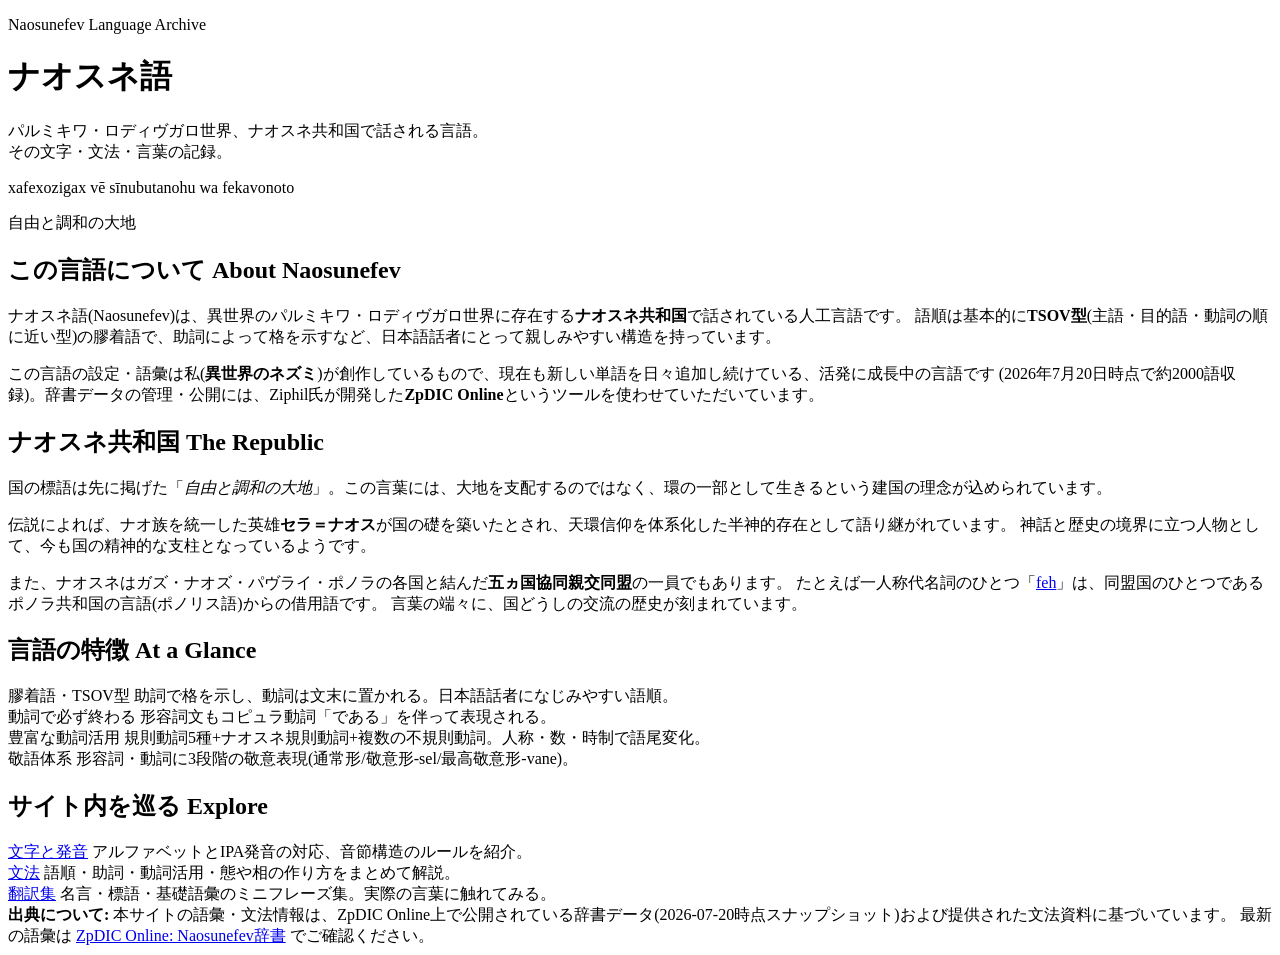
==== index.html @ b5c82663 "Add files via upload" ====
<!DOCTYPE html>
<html lang="ja">
<head>
<meta charset="UTF-8">
<meta name="viewport" content="width=device-width, initial-scale=1.0">
<title>ナオスネ語(Naosunefev) — 言語紹介アーカイブ</title>
<meta name="description" content="パルミキワ・ロディヴガロ世界のナオスネ共和国で話される人工言語「ナオスネ語」の紹介サイト。世界観・文字と発音・文法・翻訳集を掲載。">
<link rel="stylesheet" href="css/style.css">
</head>
<body data-page="index">

<div id="site-header"></div>

<div class="page-banner">
  <div class="wrap">
    <p class="eyebrow">Naosunefev Language Archive</p>
    <h1>ナオスネ語</h1>
    <p class="lede">パルミキワ・ロディヴガロ世界、ナオスネ共和国で話される言語。<br>その文字・文法・言葉の記録。</p>
  </div>
</div>

<main class="wrap">

  <div class="inscription">
    <p class="naosune-line">xafexozigax vē sīnubutanohu wa fekavonoto</p>
    <p class="gloss-line">自由と調和の大地</p>
  </div>

  <section class="section">
    <h2>この言語について <span class="kana-tag">About Naosunefev</span></h2>
    <div class="card">
      <p>
        ナオスネ語(Naosunefev)は、異世界のパルミキワ・ロディヴガロ世界に存在する<strong>ナオスネ共和国</strong>で話されている人工言語です。
        語順は基本的に<strong>TSOV型</strong>(主語・目的語・動詞の順に近い型)の膠着語で、助詞によって格を示すなど、日本語話者にとって親しみやすい構造を持っています。
      </p>
      <p>
        この言語の設定・語彙は私(<strong>異世界のネズミ</strong>)が創作しているもので、現在も新しい単語を日々追加し続けている、活発に成長中の言語です
        (2026年7月20日時点で約2000語収録)。辞書データの管理・公開には、Ziphil氏が開発した<strong>ZpDIC Online</strong>というツールを使わせていただいています。
      </p>
    </div>
  </section>

  <section class="section">
    <h2>ナオスネ共和国 <span class="kana-tag">The Republic</span></h2>
    <div class="card">
      <p>
        国の標語は先に掲げた「<em>自由と調和の大地</em>」。この言葉には、大地を支配するのではなく、環の一部として生きるという建国の理念が込められています。
      </p>
      <p>
        伝説によれば、ナオ族を統一した英雄<strong>セラ＝ナオス</strong>が国の礎を築いたとされ、天環信仰を体系化した半神的存在として語り継がれています。
        神話と歴史の境界に立つ人物として、今も国の精神的な支柱となっているようです。
      </p>
      <p>
        また、ナオスネはガズ・ナオズ・パヴライ・ポノラの各国と結んだ<strong>五ヵ国協同親交同盟</strong>の一員でもあります。
        たとえば一人称代名詞のひとつ「<a href="https://zpdic.ziphil.com/dictionary/Naosunefev?kind=exact&number=2366">feh</a>」は、同盟国のひとつであるポノラ共和国の言語(ポノリス語)からの借用語です。
        言葉の端々に、国どうしの交流の歴史が刻まれています。
      </p>
    </div>
  </section>

  <section class="section">
    <h2>言語の特徴 <span class="kana-tag">At a Glance</span></h2>
    <div class="word-grid">
      <div class="word-card">
        <span class="w-form">膠着語・TSOV型</span>
        <span class="w-jp">助詞で格を示し、動詞は文末に置かれる。日本語話者になじみやすい語順。</span>
      </div>
      <div class="word-card">
        <span class="w-form">動詞で必ず終わる</span>
        <span class="w-jp">形容詞文もコピュラ動詞「である」を伴って表現される。</span>
      </div>
      <div class="word-card">
        <span class="w-form">豊富な動詞活用</span>
        <span class="w-jp">規則動詞5種+ナオスネ規則動詞+複数の不規則動詞。人称・数・時制で語尾変化。</span>
      </div>
      <div class="word-card">
        <span class="w-form">敬語体系</span>
        <span class="w-jp">形容詞・動詞に3段階の敬意表現(通常形/敬意形-sel/最高敬意形-vane)。</span>
      </div>
    </div>
  </section>

  <section class="section">
    <h2>サイト内を巡る <span class="kana-tag">Explore</span></h2>
    <div class="word-grid">
      <div class="word-card">
        <span class="w-form"><a href="phonology.html">文字と発音</a></span>
        <span class="w-jp">アルファベットとIPA発音の対応、音節構造のルールを紹介。</span>
      </div>
      <div class="word-card">
        <span class="w-form"><a href="grammar.html">文法</a></span>
        <span class="w-jp">語順・助詞・動詞活用・態や相の作り方をまとめて解説。</span>
      </div>
      <div class="word-card">
        <span class="w-form"><a href="translations.html">翻訳集</a></span>
        <span class="w-jp">名言・標語・基礎語彙のミニフレーズ集。実際の言葉に触れてみる。</span>
      </div>
    </div>
  </section>

  <div class="note-box">
    <strong>出典について:</strong> 本サイトの語彙・文法情報は、ZpDIC Online上で公開されている辞書データ(2026-07-20時点スナップショット)および提供された文法資料に基づいています。
    最新の語彙は <a href="https://zpdic.ziphil.com/dictionary/Naosunefev" target="_blank" rel="noopener">ZpDIC Online: Naosunefev辞書</a> でご確認ください。
  </div>

</main>

<div id="site-footer"></div>

<script src="js/common.js"></script>
</body>
</html>
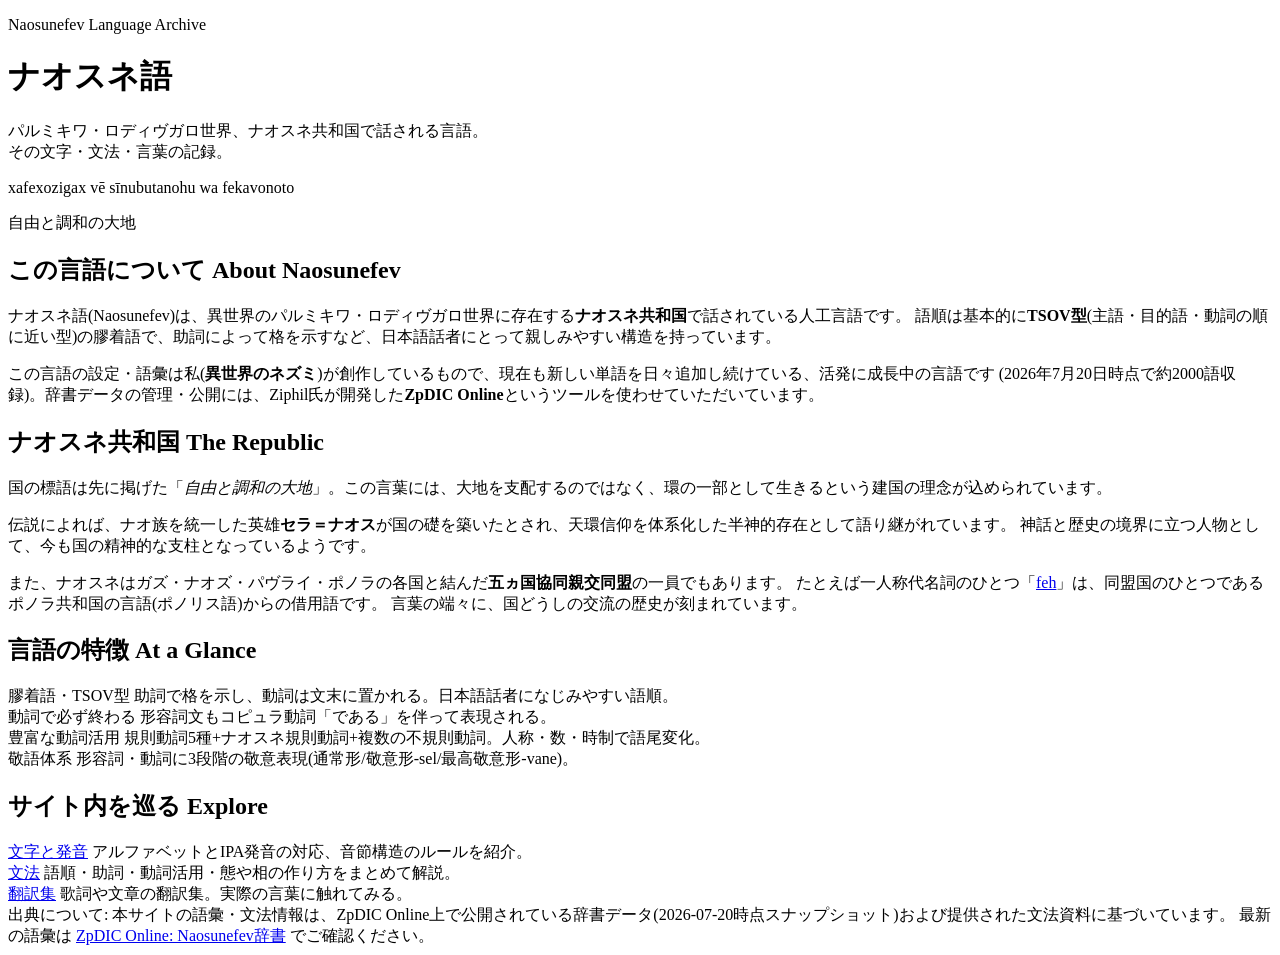
==== commit 65c8eb1f: "Update index.html" ====
--- a/index.html
+++ b/index.html
@@ -93,12 +93,12 @@
       </div>
       <div class="word-card">
         <span class="w-form"><a href="translations.html">翻訳集</a></span>
-        <span class="w-jp">名言・標語・基礎語彙のミニフレーズ集。実際の言葉に触れてみる。</span>
+        <span class="w-jp">歌詞や文章の翻訳集。実際の言葉に触れてみる。</span>
       </div>
     </div>
   </section>
 
-  <div class="note-box">
+  <div class="note-box"
     <strong>出典について:</strong> 本サイトの語彙・文法情報は、ZpDIC Online上で公開されている辞書データ(2026-07-20時点スナップショット)および提供された文法資料に基づいています。
     最新の語彙は <a href="https://zpdic.ziphil.com/dictionary/Naosunefev" target="_blank" rel="noopener">ZpDIC Online: Naosunefev辞書</a> でご確認ください。
   </div>
